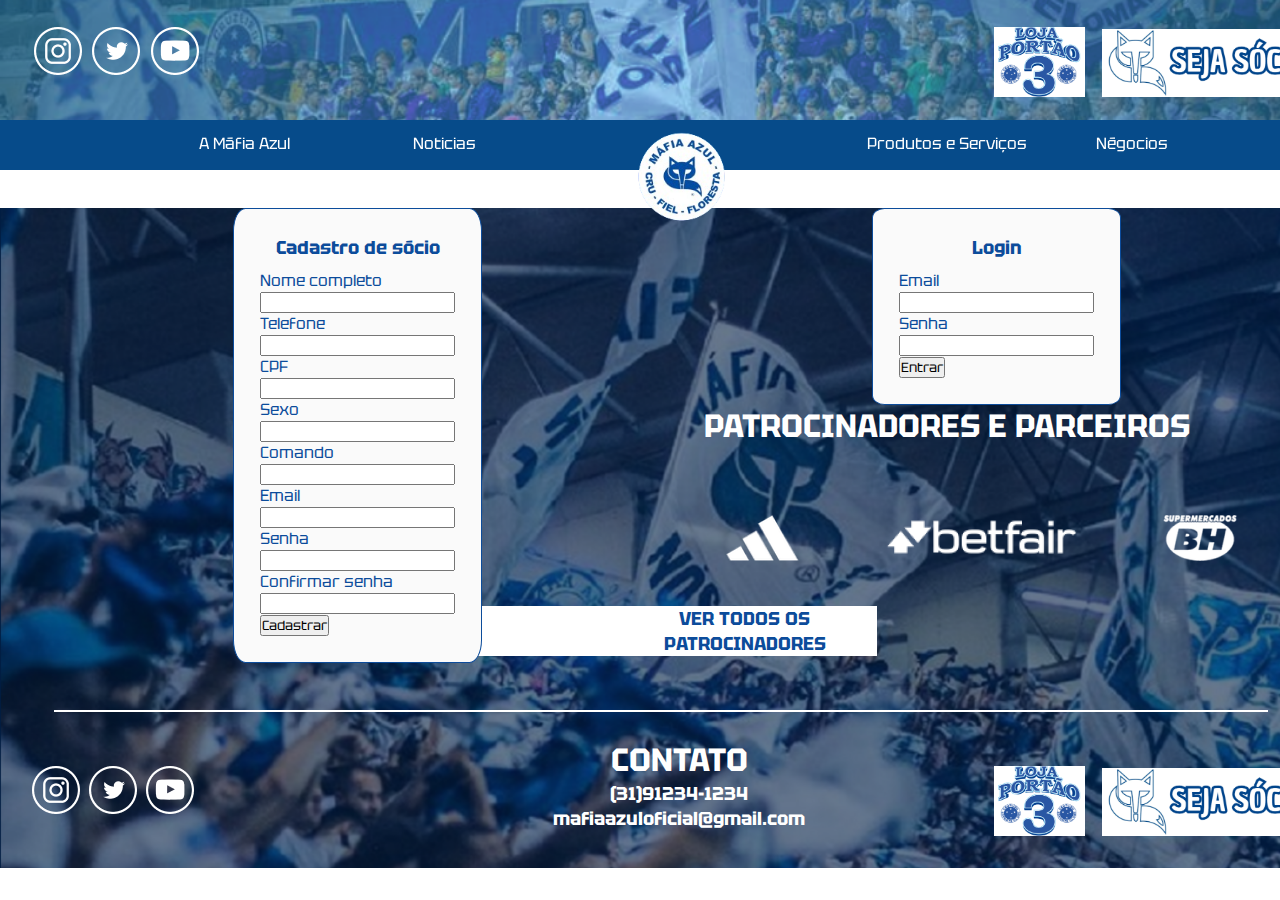
==== sign_socio.html @ d9d3e030 "pagina de login e cadastro do socio" ====
<!DOCTYPE html>
<html lang="en">
<head>
    <meta charset="UTF-8">
    <meta name="viewport" content="width=device-width, initial-scale=1.0">
    <title>Máfia Azul</title>
    <link rel="icon" href="img/logo.png" type="image/icon type">
    <link rel="stylesheet" href="estilo.css">
    <link rel="preconnect" href="https://fonts.googleapis.com">
    <link rel="preconnect" href="https://fonts.gstatic.com" crossorigin>
    <link href="https://fonts.googleapis.com/css2?family=Tektur:wght@400..900&display=swap" rel="stylesheet">
    <!-- In nomine patris -->
    <!-- et filli -->
    <!-- et spiritus sancti -->
    <!-- amem -->
</head>
<body>
    <header>
        <div class="redessociais">
            <a href="https://www.instagram.com/mafiaazuloficial/"><img class="" src="/img/instagram.png"></a>
            <a href="https://x.com/mafiaazulofc"><img class="" src="/img/twitter.png"></a>
            <a href="https://www.youtube.com/c/TVM%C3%81FIAAZULOFICIAL"><img class="" src="/img/youtube.png"></a>
        </div>
        <div class="lojas">
            <a href="https://www.instagram.com/lojaportao3/"><img class="hportao3" src="/img/portao3.png"></a>
            <a href=""><img class="hsocio" src="/img/socio.png"></a>
        </div>
    </header>
    <menu>
        <div class="menu-d">
            <div class="menuum">
                <span class="menu-opcao1">A Máfia Azul<i class=""></i></span>
                <div class="opcoes">
                <a href="">Marca</a>
                <a href="">Opção 2</a>
                <a href="">Opção 3</a>
                </div>
            </div>
            <div class="menudois">
                <span class="menu-opcao2">Noticias<i class=""></i></span>
                <div class="opcoes2">
                <a href="">Opção 1</a>
                <a href="">Opção 2</a>
                <a href="">Opção 3</a>
                </div>
            </div>
        </div>
        <img class="logo" src="/img/logo.png">
        <div class="menu-e">
            <div class="menutres">
                <span class="menu-opcao3">Produtos e Serviços<i class=""></i></span>
                <div class="opcoes3">
                <a href="">Opção 1</a>
                <a href="">Opção 2</a>
                <a href="">Opção 3</a>
                </div>
            </div>
            <div class="menuquatro">
                <span class="menu-opcao4">Négocios<i class=""></i></span>
                <div class="opcoes4">
                <a href="">Patrocinadores</a>
                <a href="">Opção 2</a>
                <a href="">Opção 3</a>
                </div>
            </div>
        </div>
    </menu>
    <main>
        <div class="card_cadastro">
            <form>
                <div class="titulo_card"><h3>Cadastro de sócio</h3></div>
                <label>Nome completo</label><br>
                <input><br>
                <label>Telefone</label><br>
                <input><br>
                <label>CPF</label><br>
                <input><br>
                <label>Sexo</label><br>
                <input><br>
                <label>Comando</label><br>
                <input><br>
                <label>Email</label><br>
                <input><br>
                <label>Senha</label><br>
                <input><br>
                <label>Confirmar senha</label><br>
                <input><br>
                <button>Cadastrar</button>
            </form>
        </div>
        <div class="card_login">
            <form>
                <div class="titulo_card"><h3>Login</h3></div>
                <label>Email</label><br>
                <input><br>
                <label>Senha</label><br>
                <input><br>
                <button>Entrar</button>
            </form>
        </div>
    </main>
    <footer>
        <div class="titulo_patrofooter">
            <h1> PATROCINADORES E PARCEIROS </h1>
        </div>
        <div class="patrofooter">
            <a href="https://www.adidas.com.br/"><img src="[data-uri]"></a>
            <a href="https://www.betfair.com/br"><img src="[data-uri]"></a>
            <a href="https://www.supermercadosbh.com.br/belo-horizonte/"><img src="[data-uri]"></a>
            <a><h3>VER TODOS OS PATROCINADORES</h3></a>
        </div>
        <div class="line">
        </div>
        <div class="final_footer">
            <div class="redessociais">
                <a href="https://www.instagram.com/mafiaazuloficial/"><img class="" src="/img/instagram.png"></a>
                <a href="https://x.com/mafiaazulofc"><img class="" src="/img/twitter.png"></a>
                <a href="https://www.youtube.com/c/TVM%C3%81FIAAZULOFICIAL"><img class="" src="/img/youtube.png"></a>
            </div>
            <div class="contato">
                <h1>CONTATO</h1>
                <h3>(31)91234-1234</h3>
                <h3>mafiaazuloficial@gmail.com</h3>
            </div>
            <div class="lojas">
                <a href="https://www.instagram.com/lojaportao3/"><img class="hportao3" src="/img/portao3.png" width="7%"></a>
                <a href=""><img class="hsocio" src="/img/socio.png" width="17%"></a>
            </div>
        </div>
    </footer>
</html>
---- estilo.css ----
*{
    margin: 0;
    padding: 0;
    font-family: "Tektur", sans-serif;
}
/* HEADER */

header {
    background-image: url("img/header.png");
    height: 120px;
    text-align: center;
    background-size: 100%;
    min-width: 1349px;
}

.redessociais{
    text-align: left;
    padding: 2%;
    width: 50%;
    float: left;
}

.redessociais img{
    margin-left: 1%;
}

.hportao3{
  width: 7%;
}

.hsocio{
  width: 17%;
}

.lojas{
    text-align: right;
    padding: 2%;
}

.lojas img{
    margin-left: 1%;
}

/* MENU */ 

menu{
    position: sticky;
    top: 0;
    z-index: 1000; /* Fica acima de outros elementos */
    background-color: #064B8A;
    height: 50px;
    text-align: center;
    color: white;
    min-width: 1349px;
}

.menu-d{
    position: relative;
    display: inline-block;
    cursor: pointer;
    position: relative;
    right: 35%;
    bottom: 150%;
  }
  
  .opcoes {
    display: none;
    position: absolute;
    background-color: #064B8A;
    min-width: 160px;
    box-shadow: 0px 8px 16px 0px rgba(0,0,0,0.2);
    z-index: 1;
    left: 50px;
  }
  
  .opcoes a {
    color: white;
    padding: 8px 12px;
    text-decoration: none;
    display: block;
    text-align: left;
  }
  
  .opcoes a:hover {
    background-color: #1663aa;
  }




  .opcoes2 {
    display: none;
    position: absolute;
    background-color: #064B8A;
    min-width: 160px;
    box-shadow: 0px 8px 16px 0px rgba(0,0,0,0.2);
    z-index: 1;
    left: 270px;
  }
  
  .opcoes2 a {
    color: white;
    padding: 8px 12px;
    text-decoration: none;
    display: block;
    text-align: left;
  }
  
  .opcoes2 a:hover {
    background-color: #1663aa;
  }

  .opcoes3 {
    display: none;
    position: absolute;
    background-color: #064B8A;
    min-width: 160px;
    box-shadow: 0px 8px 16px 0px rgba(0,0,0,0.2);
    z-index: 1;
    right: 180px;
  }
  
  .opcoes3 a {
    color: white;
    padding: 8px 12px;
    text-decoration: none;
    display: block;
    text-align: left;
  }
  
  .opcoes3 a:hover {
    background-color: #1663aa;
  }

  .opcoes4 {
    display: none;
    position: absolute;
    background-color: #064B8A;
    min-width: 160px;
    box-shadow: 0px 8px 16px 0px rgba(0,0,0,0.2);
    z-index: 1;
    right: -30px;
  }
  
  .opcoes4 a {
    color: white;
    padding: 8px 12px;
    text-decoration: none;
    display: block;
    text-align: left;
  }
  
  .opcoes4 a:hover {
    background-color: #1663aa;
  }
  
  .menuum:hover .opcoes {
    display: block;
  }

  .menudois:hover .opcoes2 {
    display: block;
  }

  .menutres:hover .opcoes3 {
    display: block;
  }

  .menuquatro:hover .opcoes4 {
    display: block;
  }

  .menu-opcao1{
    position: absolute;
    left: 50px;
    top: -15px;
    width: 100px;
  }

  .menu-opcao2{
    position: absolute;
    left: 250px;
    top: -15px;
    width: 100px;
  }

  .menu-opcao3{
    position: absolute;
    right: 200px;
    top: -15px;
    width: 170px;
  }

  .menu-opcao4{
    position: absolute;
    right: 50px;
    top: -15px;
    width: 100px;
  }

  .menu-e{
    position: relative;
    display: inline-block;
    cursor: pointer;
    position: relative;
    left: 37%;
    bottom: 150%;
  }

  .menu-e:hover .opcoes {
    display: block;
  }

  .logo {
    width: 8%;
  }

  /* SECTION */

  section{
    background-image: url("img/fundosection.png");
    background-size: 72%;
    min-width: 1349px;
  }

  .index-noticia1{
    width: 43%;
    float: left;
    text-align: center;
    padding: 5%;
  }

  .index-noticia1 iframe {
    width: 400px; 
    height: 500px;
  }

  .index-noticia2{
    padding: 5%;
    text-align: left;
    height: 465px;
  }

  .index-noticia2 iframe{
    margin-right: 2%;
  }

  /* Main */

  main{
    margin: 3%;
    color: #0C4C9B;
    min-width: 1300px;
  }

  .main_esquerda{
    width: 50%;
    text-align: center;
    float: left;
  }

  main img{
    margin-top: 4%;
    width: 60%;
  }

  .main_direita{
    text-align: center;
  }

  .main_direita img{
    margin-top: 2%;
    width: 25%;
  }

  .card_cadastro{
    float: left;
    background-color: rgb(250, 250, 250);
    padding: 2%;
    border: solid;
    border-width: 1px;
    border-radius: 5%;
    margin: 0% 10% 0% 15%;
  }

  .card_login{
    float: left;
    background-color: rgb(250, 250, 250);
    padding: 2%;
    border: solid;
    border-width: 1px;
    border-radius: 5%;
    margin: 0% 10% 0% 20%;
  }

  .titulo_card{
    text-align: center;
    margin-bottom: 5%;
  }

  /* NAV */

  nav{
    background-image: url("img/fundocontent.png");
    min-width: 1349px;
  }

  .portao3{
    text-align: center;
    padding: 1%;
  }

  .portao3 img{
    width: 15%;
  }

  nav iframe{
    margin: 0% 1%;
  }

  .carousel-container {
    width: 100%;
    overflow: hidden;
    margin: 0 auto;
}

  .carousel-slide {
      display: flex;
      transition: transform 0.5s ease;
      text-align: center;
  }

.carousel-prev, .carousel-next {
    padding: 10px;
    background-color: #0C4C9B;
    color: white;
    text-decoration: none;
    font-size: larger;
    margin-bottom: 2%;
}

.carousel-prev:hover{
  background-color: #072d5c;
}

.carousel-prev{
  margin-right: 78%;
  margin-left: 2%;
}

.carousel-next:hover{
  background-color: #072d5c;
}

.botoes_carrosel{
  margin-top: 3%;
}

/* Article */

article {
  text-align: center;
  color: #0C4C9B;
  min-width: 1349px;
}

article h1{
  margin-top: 3%;
}

.videos iframe{
  margin-top: 1%;
}

/* FOOTER */

footer {
  background-image: url("img/footer.png");
  background-size: 100%;
  text-align: center;
  color: white;
  margin-top: 2%;
  min-width: 1349px;
}

.titulo_patrofooter {
  padding: 5%;
}

.patrofooter{
  color:#0C4C9B;
}

.patrofooter h3 {
  background-color: white;
  width: 30%;
  margin: 3% 0% 4% 35%;
}

.patrofooter img{
  margin: 0% 3%;
}

.line{
  background-color: white;
  width: 90%;
  height: 2px;
  margin: 0% 0% 2% 4%;
}

.final_footer .redessociais{
  width: 37%;
}

.contato {
  float: left;
}

@media screen and (max-width: 500px) {

  header {
    background-image: url("img/header.png");
    height: 60px;
    text-align: center;
    background-size: 100%;
    min-width: 350px;
  }

  .redessociais{
      text-align: left;
      padding: 3%;
      width: 50%;
      float: left;
  }

  .redessociais img{
      margin-left: 0.5%;
      width: 20%;
  }

  .hportao3{
    width: 12%;
  }

  .hsocio{
    width: 28%;
  }

  .lojas{
      text-align: right;
      padding: 3.5%;
  }

  .lojas img{
      margin-left: 0.5%;
  }

  /* MENU */ 

  menu{
    position: sticky;
    top: 0;
    z-index: 1000; 
    background-color: #064B8A;
    height: 50px;
    text-align: center;
    color: white;
    min-width: 350px;
    font-size: 13px;
  }

  .menu-d{
    position: relative;
    display: inline-block;
    cursor: pointer;
    position: relative;
    right: 72%;
    bottom: 100%;
  }

  .opcoes {
    display: none;
    position: absolute;
    background-color: #064B8A;
    min-width: 160px;
    box-shadow: 0px 8px 16px 0px rgba(0,0,0,0.2);
    z-index: 1;
    left: 40px;
    top: 3px;
  }

  .opcoes a {
    color: white;
    padding: 8px 12px;
    text-decoration: none;
    display: block;
    text-align: left;
  }

  .opcoes a:hover {
    background-color: #1663aa;
  }
  
  .opcoes2 {
    display: none;
    position: absolute;
    background-color: #064B8A;
    min-width: 160px;
    box-shadow: 0px 8px 16px 0px rgba(0,0,0,0.2);
    z-index: 1;
    left: 130px;
    top: 5px;
  }

  .opcoes2 a {
    color: white;
    padding: 8px 12px;
    text-decoration: none;
    display: block;
    text-align: left;
  }

  .opcoes2 a:hover {
    background-color: #1663aa;
  }

  .opcoes3 {
    display: none;
    position: absolute;
    background-color: #064B8A;
    min-width: 160px;
    box-shadow: 0px 8px 16px 0px rgba(0,0,0,0.2);
    z-index: 1;
    right: -40px;
    top: 5px;
  }

  .opcoes3 a {
    color: white;
    padding: 8px 12px;
    text-decoration: none;
    display: block;
    text-align: left;
  }

  .opcoes3 a:hover {
    background-color: #1663aa;
  }

  .opcoes4 {
    display: none;
    position: absolute;
    background-color: #064B8A;
    min-width: 160px;
    box-shadow: 0px 8px 16px 0px rgba(0,0,0,0.2);
    z-index: 1;
    right: -44px;
    top: 5px;
  }

  .opcoes4 a {
    color: white;
    padding: 8px 12px;
    text-decoration: none;
    display: block;
    text-align: left;
  }

  .opcoes4 a:hover {
    background-color: #1663aa;
  }

  .menuum:hover .opcoes {
    display: block;
  }

  .menudois:hover .opcoes2 {
    display: block;
  }

  .menutres:hover .opcoes3 {
    display: block;
  }

  .menuquatro:hover .opcoes4 {
    display: block;
  }

  .menu-opcao1{
    position: absolute;
    left: 40px;
    top: -10px;
    width: 80px;
  }

  .menu-opcao2{
    position: absolute;
    left: 105px;
    top: -10px;
    width: 100px;
  }

  .menu-opcao3{
    position: absolute;
    right: 20px;
    top: -15px;
    width: 120px;
  }

  .menu-opcao4{
    position: absolute;
    right: -44px;
    top: -10px;
    width: 100px;
  }

  .menu-e{
    position: relative;
    display: inline-block;
    cursor: pointer;
    position: relative;
    left: 0%;
    bottom: 100%;
  }

  .menu-e:hover .opcoes {
    display: block;
  }

  .logo{
    width: 20%;
    position: relative;
    right: 29%;
  }

  /* SECTION */

  section{
    background-image: url("img/fundosection.png");
    background-size: 72%;
    min-width: 350px;
    height: 675px;
  }

  .index-noticia1{
    width: 100%;
    text-align: center;
    padding: 10% 0% 3% 0%;

  }

  .index-noticia1 iframe {
    width: 300px; 
    height: 350px;
  }

  .index-noticia2{
    text-align: center;
    height: 465px;
    width: 100%;
    padding: 0%;
  }

  .index-noticia2 iframe{
    margin: 0% 2% 0% 2%;
    width: 175px; 
    height: 225px;
  }

  /* Main */

  main{
    margin: 3%;
    color: #0C4C9B;
    min-width: 350px;
  }

  .main_esquerda{
    width: 100%;
    text-align: center;
  }

  main img{
    margin-top: 4%;
    width: 80%;
  }

  .main_direita{
    text-align: center;
  }

  .main_direita img{
    margin-top: 2%;
  }

  /* NAV */

    nav{
      background-image: url("img/fundocontent.png");
      min-width: 300px;
      background-size: 125%;
    }

    .portao3{
      text-align: center;
      padding: 0%;
    }

    .portao3 img{
      width: 40%;
    }

    nav iframe{
      margin: 0% 1%;
    }

    .carousel-container {
      width: 100%;
      overflow: hidden;
      margin: 0 auto;
  }

    .carousel-slide {
        display: flex;
        transition: transform 0.5s ease;
        text-align: center;
    }

  .carousel-prev, .carousel-next {
      padding: 10px;
      background-color: #0C4C9B;
      color: white;
      text-decoration: none;
      font-size: larger;
      margin-bottom: 2%;
  }

  .carousel-prev:hover{
    background-color: #072d5c;
  }

  .carousel-prev{
    margin-right: 34%;
    margin-left: 2%;
  }

  .carousel-next:hover{
    background-color: #072d5c;
  }

  .botoes_carrosel{
    margin-top: 3%;
  }

    /* Article */

  article {
    text-align: center;
    color: #0C4C9B;
    min-width: 300px;
  }

  article h1{
    margin-top: 3%;
  }

  .videos iframe{
    margin-top: 1%;
  }

      /* FOOTER */

  footer {
    background-image: url("img/footer.png");
    background-size: 200%;
    text-align: center;
    color: white;
    margin-top: 2%;
    min-width: 300px;
    height: 500px;
  }

  .titulo_patrofooter {
    padding: 5%;
  }

  .patrofooter{
    color:#0C4C9B;
  }

  .patrofooter h3 {
    background-color: white;
    width: 80%;
    margin: 10% 0% 5% 10%;
  }

  .patrofooter img{
    margin: 0% 3%;
    width: 25%;
  }

  .line{
    background-color: white;
    width: 90%;
    height: 5px;
    margin: 0% 0% 2% 4%;
  }

  .final_footer .redessociais{
    width: 40%;
  }

  .final_footer .redessociais img {
    width: 25%;
    margin-right: 2%;
  }

  .contato {
    float: left;
    margin-left: 17%;
  }

  .final_footer .lojas{
    width: 90%;
  }

}
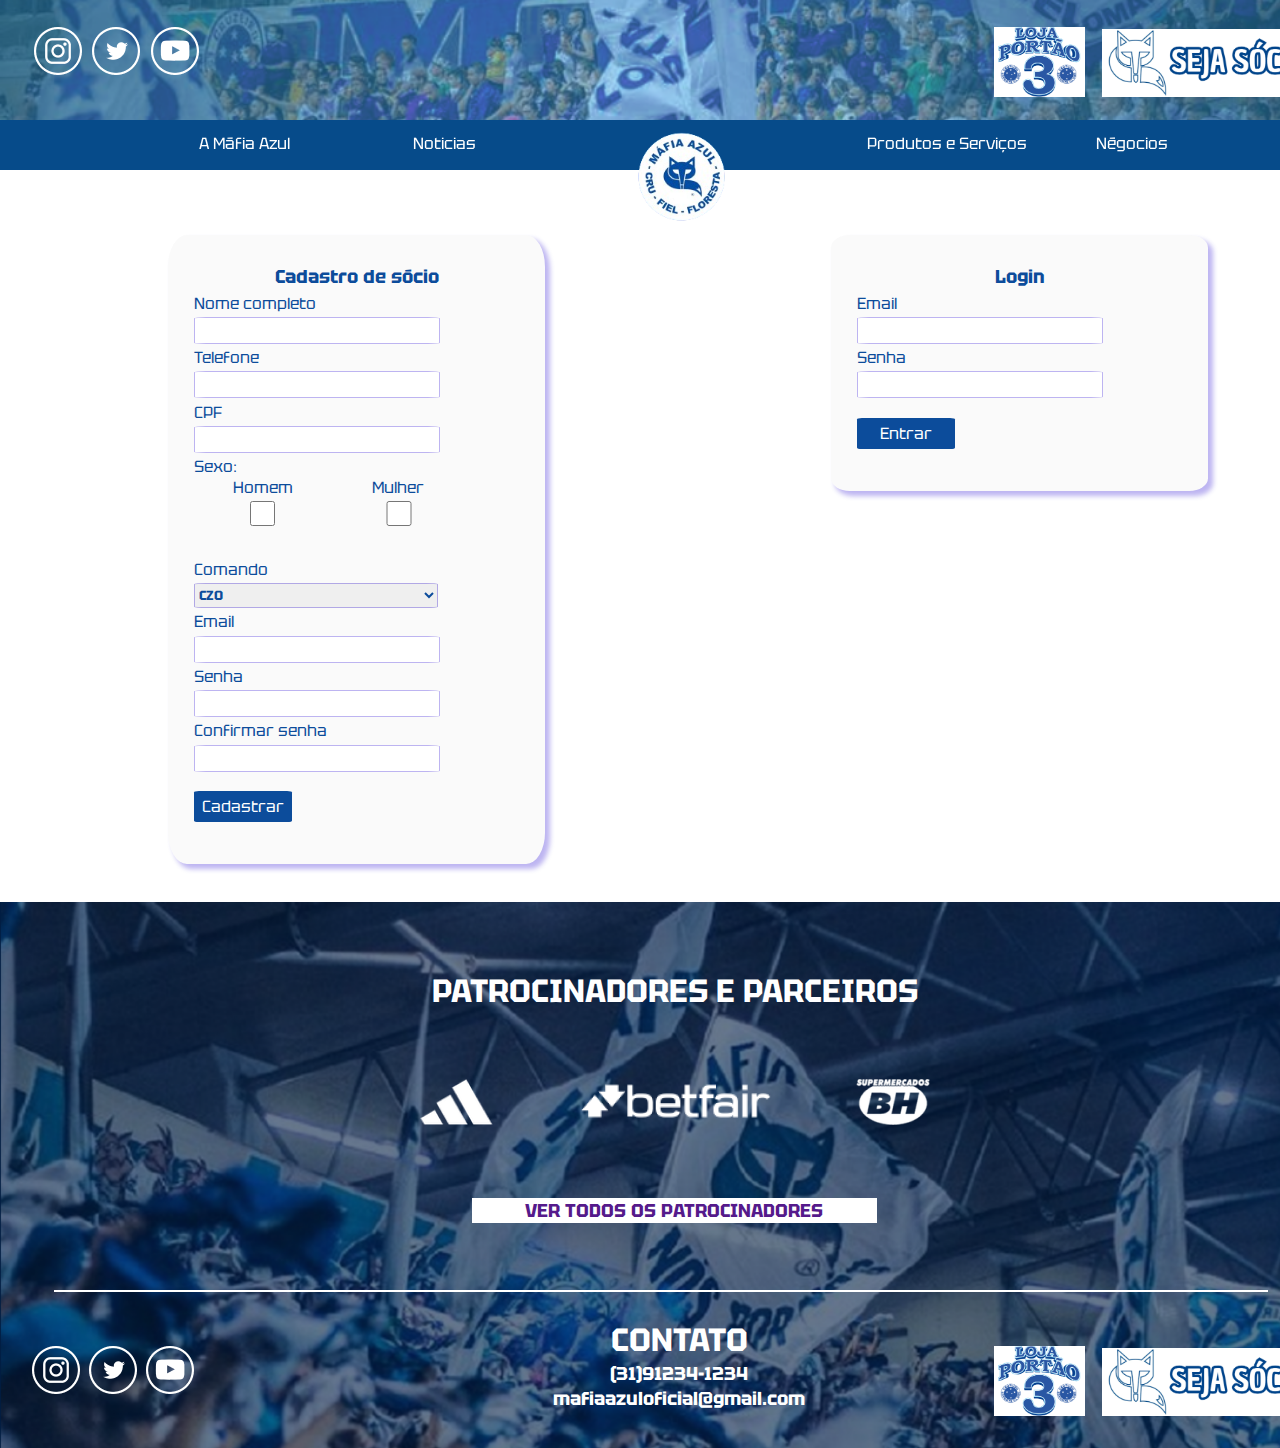
==== commit d1369127: "Cadastro socio" ====
--- a/sign_socio.html
+++ b/sign_socio.html
@@ -9,6 +9,7 @@
     <link rel="preconnect" href="https://fonts.googleapis.com">
     <link rel="preconnect" href="https://fonts.gstatic.com" crossorigin>
     <link href="https://fonts.googleapis.com/css2?family=Tektur:wght@400..900&display=swap" rel="stylesheet">
+    <script src="script.js"></script>
     <!-- In nomine patris -->
     <!-- et filli -->
     <!-- et spiritus sancti -->
@@ -66,28 +67,6 @@
         </div>
     </menu>
     <main>
-        <div class="card_cadastro">
-            <form>
-                <div class="titulo_card"><h3>Cadastro de sócio</h3></div>
-                <label>Nome completo</label><br>
-                <input><br>
-                <label>Telefone</label><br>
-                <input><br>
-                <label>CPF</label><br>
-                <input><br>
-                <label>Sexo</label><br>
-                <input><br>
-                <label>Comando</label><br>
-                <input><br>
-                <label>Email</label><br>
-                <input><br>
-                <label>Senha</label><br>
-                <input><br>
-                <label>Confirmar senha</label><br>
-                <input><br>
-                <button>Cadastrar</button>
-            </form>
-        </div>
         <div class="card_login">
             <form>
                 <div class="titulo_card"><h3>Login</h3></div>
@@ -96,6 +75,39 @@
                 <label>Senha</label><br>
                 <input><br>
                 <button>Entrar</button>
+            </form>
+        </div>
+        <div class="card_cadastro">
+            <form id="Cadastrar">
+                <div class="titulo_card"><h3>Cadastro de sócio</h3></div>
+                <label>Nome completo</label><br>
+                <input id="txt_nome" maxlength="40" required><br>
+                <label>Telefone</label><br>
+                <input id="txt_telefone" maxlength="14" oninput="formataTelefone(this)" required><br>
+                <div id="msgErrorTelefone"></div>
+                <label>CPF</label><br>
+                <input id="txt_cpf" maxlength="14" oninput="formataCPF(this)" required><br>
+                <div id="msgErrorCPF"></div>
+                <label>Sexo:</label><br>
+                <label style="margin-left: 12%;"> Homem </label> <label> Mulher </label><br>
+                <input id='sexo' name="txt_sexo" type="checkbox" class="inputsexo" oninput="marcaDesmarca(this)"><input id='sexo' name="txt_sexo" type="checkbox" class="inputsexo" oninput="marcaDesmarca(this)"><br>
+                <div id="msgErrorSexo"></div>
+                <label>Comando</label><br>
+                <select id="txt_comando" required>
+                    <option>CZO</option>
+                    <option>CZL</option>
+                    <option>CZN</option>
+                    <option>CNO</option>
+                    <option>BARREIRO</option>
+                </select><br>
+                <label>Email</label><br>
+                <input id="txt_email" type="email" required><br>
+                <label>Senha</label><br>
+                <input id="txt_senha" type="password" required><br>
+                <label>Confirmar senha</label><br>
+                <input id="txt_confirmarSenha" type="password" required><br>
+                <div id="msgErrorSenha"></div>
+                <button>Cadastrar</button>
             </form>
         </div>
     </main>
@@ -107,9 +119,10 @@
             <a href="https://www.adidas.com.br/"><img src="[data-uri]"></a>
             <a href="https://www.betfair.com/br"><img src="[data-uri]"></a>
             <a href="https://www.supermercadosbh.com.br/belo-horizonte/"><img src="[data-uri]"></a>
-            <a><h3>VER TODOS OS PATROCINADORES</h3></a>
+            <div><a href=""><h3>VER TODOS OS PATROCINADORES</h3></a></div>
         </div>
         <div class="line">
+
         </div>
         <div class="final_footer">
             <div class="redessociais">
@@ -124,8 +137,33 @@
             </div>
             <div class="lojas">
                 <a href="https://www.instagram.com/lojaportao3/"><img class="hportao3" src="/img/portao3.png" width="7%"></a>
-                <a href=""><img class="hsocio" src="/img/socio.png" width="17%"></a>
+                <a href="sign_socio.html"><img class="hsocio" src="/img/socio.png" width="17%"></a>
             </div>
         </div>
     </footer>
+</body>
+<script>
+    function marcaDesmarca(clickedCheckbox) {
+    const checkboxes = document.querySelectorAll('input[type="checkbox"]');
+    checkboxes.forEach(checkbox => {
+        if (checkbox !== clickedCheckbox) {
+            checkbox.checked = false;
+        }
+    });
+}
+
+        document.getElementById("Cadastrar").addEventListener("submit", function(event) {
+        event.preventDefault(); 
+        var sexo = document.getElementById('sexo');
+        if (!sexo.checked){
+
+            let msgError = document.querySelector('#msgErrorSexo');
+            msgError.setAttribute('style', 'color: red')
+            msgError.innerHTML = '<p>Não selecionado</p>'
+        } else{ 
+            cadastrarSocio();
+        }
+    });
+    
+</script>
 </html>--- a/estilo.css
+++ b/estilo.css
@@ -117,7 +117,7 @@
     min-width: 160px;
     box-shadow: 0px 8px 16px 0px rgba(0,0,0,0.2);
     z-index: 1;
-    right: 180px;
+    right: 200px;
   }
   
   .opcoes3 a {
@@ -274,28 +274,71 @@
   }
 
   .card_cadastro{
-    float: left;
     background-color: rgb(250, 250, 250);
     padding: 2%;
-    border: solid;
     border-width: 1px;
     border-radius: 5%;
-    margin: 0% 10% 0% 15%;
+    margin: 5% 10% 0% 10%;
+    width: 25%;
+    box-shadow: 0.3rem 0.3rem 0.3rem rgba(31, 0, 209, 0.295);
   }
 
   .card_login{
-    float: left;
+    float: right;
     background-color: rgb(250, 250, 250);
     padding: 2%;
-    border: solid;
     border-width: 1px;
     border-radius: 5%;
-    margin: 0% 10% 0% 20%;
+    margin: 0% 10% 0% 10%;
+    width: 25%;
+    box-shadow: 0.3rem 0.3rem 0.3rem rgba(31, 0, 209, 0.295);
+  }
+
+  input {
+    margin: 1% 0%;
+    border: solid 1px rgba(31, 0, 209, 0.295);
+    border-radius: 5%;
+    height: 25px;
+    width: 75%;
+    font-weight: bold;
+    color: #0C4C9B;;
+  }
+
+  select {
+    margin: 1% 0%;
+    border: solid 1px rgba(31, 0, 209, 0.295);
+    border-radius: 5%;
+    height: 25px;
+    width: 75%;
+    font-weight: bold;
+    color: #0C4C9B;;
   }
 
   .titulo_card{
     text-align: center;
     margin-bottom: 5%;
+    margin: 1% 0%;
+  }
+
+  form button{
+    margin: 5% 0%;
+    background-color:#0C4C9B;
+    color: white;
+    border: none;
+    cursor: pointer;
+    padding: 1.5%;
+    border-radius: 5%;
+    width: 30%;
+    font-size:medium;
+  }
+
+  .inputsexo{
+    margin-bottom: 10%;
+    width: 42%;
+  }
+
+  label{
+    margin-right: 23%;
   }
 
   /* NAV */
@@ -391,10 +434,18 @@
   color:#0C4C9B;
 }
 
+footer a {
+   text-decoration: none;
+}
+
+.patrofooter div {
+  text-align: center;
+  width: 30%;
+  margin: 5% 0% 5% 35%;
+}
 .patrofooter h3 {
   background-color: white;
-  width: 30%;
-  margin: 3% 0% 4% 35%;
+  width: 100%;
 }
 
 .patrofooter img{
@@ -691,6 +742,7 @@
 
   .main_direita img{
     margin-top: 2%;
+    width: 80%;
   }
 
   /* NAV */
@@ -740,7 +792,7 @@
   }
 
   .carousel-prev{
-    margin-right: 34%;
+    margin-right: 39%;
     margin-left: 2%;
   }
 
@@ -788,10 +840,20 @@
     color:#0C4C9B;
   }
 
+  .patrofooter a{
+    text-decoration: none;
+  }
+  
+  .patrofooter div {
+    text-align: center;
+    width: 80%;
+    margin: 10% 0% 10% 9%;
+  }
+  
   .patrofooter h3 {
     background-color: white;
-    width: 80%;
-    margin: 10% 0% 5% 10%;
+    width: 100%;
+    margin: 0%;
   }
 
   .patrofooter img{
@@ -817,7 +879,7 @@
 
   .contato {
     float: left;
-    margin-left: 17%;
+    margin-left: 20%;
   }
 
   .final_footer .lojas{
@@ -825,3 +887,367 @@
   }
 
 }
+
+@media screen and (min-width: 1500px) {
+
+  header {
+    background-image: url("img/header.png");
+    height: 160px;
+    text-align: center;
+    background-size: 100%;
+    min-width: 1349px;
+}
+
+.redessociais{
+    text-align: left;
+    padding: 2%;
+    width: 50%;
+    float: left;
+    margin-top: 1%;
+}
+
+.redessociais img{
+    margin-left: 1%;
+    width: 6%;
+}
+
+.hportao3{
+  width: 7%;
+}
+
+.hsocio{
+  width: 17%;
+}
+
+.lojas{
+    text-align: right;
+    padding: 2%;
+}
+
+.lojas img{
+    margin-left: 1%;
+}
+
+/* MENU */ 
+
+menu{
+  position: sticky;
+  top: 0;
+  z-index: 1000; 
+  background-color: #064B8A;
+  height: 50px;
+  text-align: center;
+  color: white;
+  min-width: 350px;
+  font-size: 23px;
+}
+
+.menu-d{
+  position: relative;
+  display: inline-block;
+  cursor: pointer;
+  position: relative;
+  right: 33%;
+  bottom: 240%;
+}
+
+.opcoes {
+  display: none;
+  position: absolute;
+  background-color: #064B8A;
+  min-width: 160px;
+  box-shadow: 0px 8px 16px 0px rgba(0,0,0,0.2);
+  z-index: 1;
+  left: 40px;
+  top: 10px;
+}
+
+.opcoes a {
+  color: white;
+  padding: 8px 12px;
+  text-decoration: none;
+  display: block;
+  text-align: left;
+}
+
+.opcoes a:hover {
+  background-color: #1663aa;
+}
+
+.opcoes2 {
+  display: none;
+  position: absolute;
+  background-color: #064B8A;
+  min-width: 160px;
+  box-shadow: 0px 8px 16px 0px rgba(0,0,0,0.2);
+  z-index: 1;
+  left: 340px;
+  top: 10px;
+}
+
+.opcoes2 a {
+  color: white;
+  padding: 8px 12px;
+  text-decoration: none;
+  display: block;
+  text-align: left;
+}
+
+.opcoes2 a:hover {
+  background-color: #1663aa;
+}
+
+.opcoes3 {
+  display: none;
+  position: absolute;
+  background-color: #064B8A;
+  min-width: 160px;
+  box-shadow: 0px 8px 16px 0px rgba(0,0,0,0.2);
+  z-index: 1;
+  right: 280px;
+  top: 10px;
+}
+
+.opcoes3 a {
+  color: white;
+  padding: 8px 12px;
+  text-decoration: none;
+  display: block;
+  text-align: left;
+}
+
+.opcoes3 a:hover {
+  background-color: #1663aa;
+}
+
+.opcoes4 {
+  display: none;
+  position: absolute;
+  background-color: #064B8A;
+  min-width: 160px;
+  box-shadow: 0px 8px 16px 0px rgba(0,0,0,0.2);
+  z-index: 1;
+  right: -95px;
+  top: 10px;
+}
+
+.opcoes4 a {
+  color: white;
+  padding: 8px 12px;
+  text-decoration: none;
+  display: block;
+  text-align: left;
+}
+
+.opcoes4 a:hover {
+  background-color: #1663aa;
+}
+
+.menuum:hover .opcoes {
+  display: block;
+}
+
+.menudois:hover .opcoes2 {
+  display: block;
+}
+
+.menutres:hover .opcoes3 {
+  display: block;
+}
+
+.menuquatro:hover .opcoes4 {
+  display: block;
+}
+
+.menu-opcao1{
+  position: absolute;
+  left: 30px;
+  top: -15px;
+  width: 160px;
+}
+
+.menu-opcao2{
+  position: absolute;
+  left: 335px;
+  top: -15px;
+  width: 100px;
+}
+
+.menu-opcao3{
+  position: absolute;
+  right: 200px;
+  top: -15px;
+  width: 250px;
+}
+
+.menu-opcao4{
+  position: absolute;
+  right: 0px;
+  top: -15px;
+  width: 100px;
+}
+
+.menu-e{
+  position: relative;
+  display: inline-block;
+  cursor: pointer;
+  position: relative;
+  left: 33%;
+  bottom: 240%;
+}
+
+.menu-e:hover .opcoes {
+  display: block;
+}
+
+.logo {
+  width: 8%;
+}
+
+/* SECTION */
+
+  section{
+    background-image: url("img/fundosection.png");
+    background-size: 72%;
+    min-width: 1349px;
+  }
+
+  .index-noticia1{
+    width: 43%;
+    float: left;
+    text-align: center;
+    padding: 5% 18% 0% 0%;
+  }
+
+  .index-noticia1 iframe {
+    width: 650px; 
+    height: 700px;
+  }
+
+  .index-noticia2{
+    padding: 5%;
+    padding-right: 0%;
+    text-align: left;
+    height: 650px;
+  }
+
+  .index-noticia2 iframe{
+    margin-right: 2%;
+    width: 300px;
+  }
+
+  /* NAV */
+
+  nav{
+    background-image: url("img/fundocontent.png");
+    min-width: 1349px;
+  }
+
+  .portao3{
+    text-align: center;
+    padding: 1%;
+  }
+
+  .portao3 img{
+    width: 15%;
+  }
+
+  nav iframe{
+    margin: 0% 1%;
+    width: 7000px;
+    height: 630px;
+  }
+
+  .carousel-container {
+    width: 100%;
+    overflow: hidden;
+    margin: 0 auto;
+}
+
+  .carousel-slide {
+      display: flex;
+      transition: transform 0.5s ease;
+      text-align: center;
+  }
+
+.carousel-prev, .carousel-next {
+    padding: 10px;
+    background-color: #0C4C9B;
+    color: white;
+    text-decoration: none;
+    font-size: larger;
+    margin-bottom: 2%;
+}
+
+.carousel-prev:hover{
+  background-color: #072d5c;
+}
+
+.carousel-prev{
+  margin-right: 83%;
+  margin-left: 2%;
+}
+
+.carousel-next:hover{
+  background-color: #072d5c;
+}
+
+.botoes_carrosel{
+  margin-top: 3%;
+}
+
+/* FOOTER */
+
+footer {
+  background-image: url("img/footer.png");
+  background-size: 100%;
+  text-align: center;
+  color: white;
+  margin-top: 2%;
+  min-width: 1349px;
+}
+
+.titulo_patrofooter {
+  padding: 5%;
+}
+
+.patrofooter{
+  color:#0C4C9B;
+}
+
+.patrofooter a{
+  text-decoration: none;
+}
+
+.patrofooter div {
+  text-align: center;
+  width: 30%;
+  margin: 5% 0% 5% 24.5%;
+}
+
+.patrofooter h3 {
+  background-color: white;
+  width: 100%;
+}
+
+.patrofooter img{
+  margin: 0% 3%;
+}
+
+.line{
+  background-color: white;
+  width: 90%;
+  height: 2px;
+  margin: 0% 0% 2% 4%;
+}
+
+.final_footer .redessociais{
+  width: 50%;
+}
+
+.contato {
+  float: left;
+  position: relative;
+  right: 11%;
+}
+}
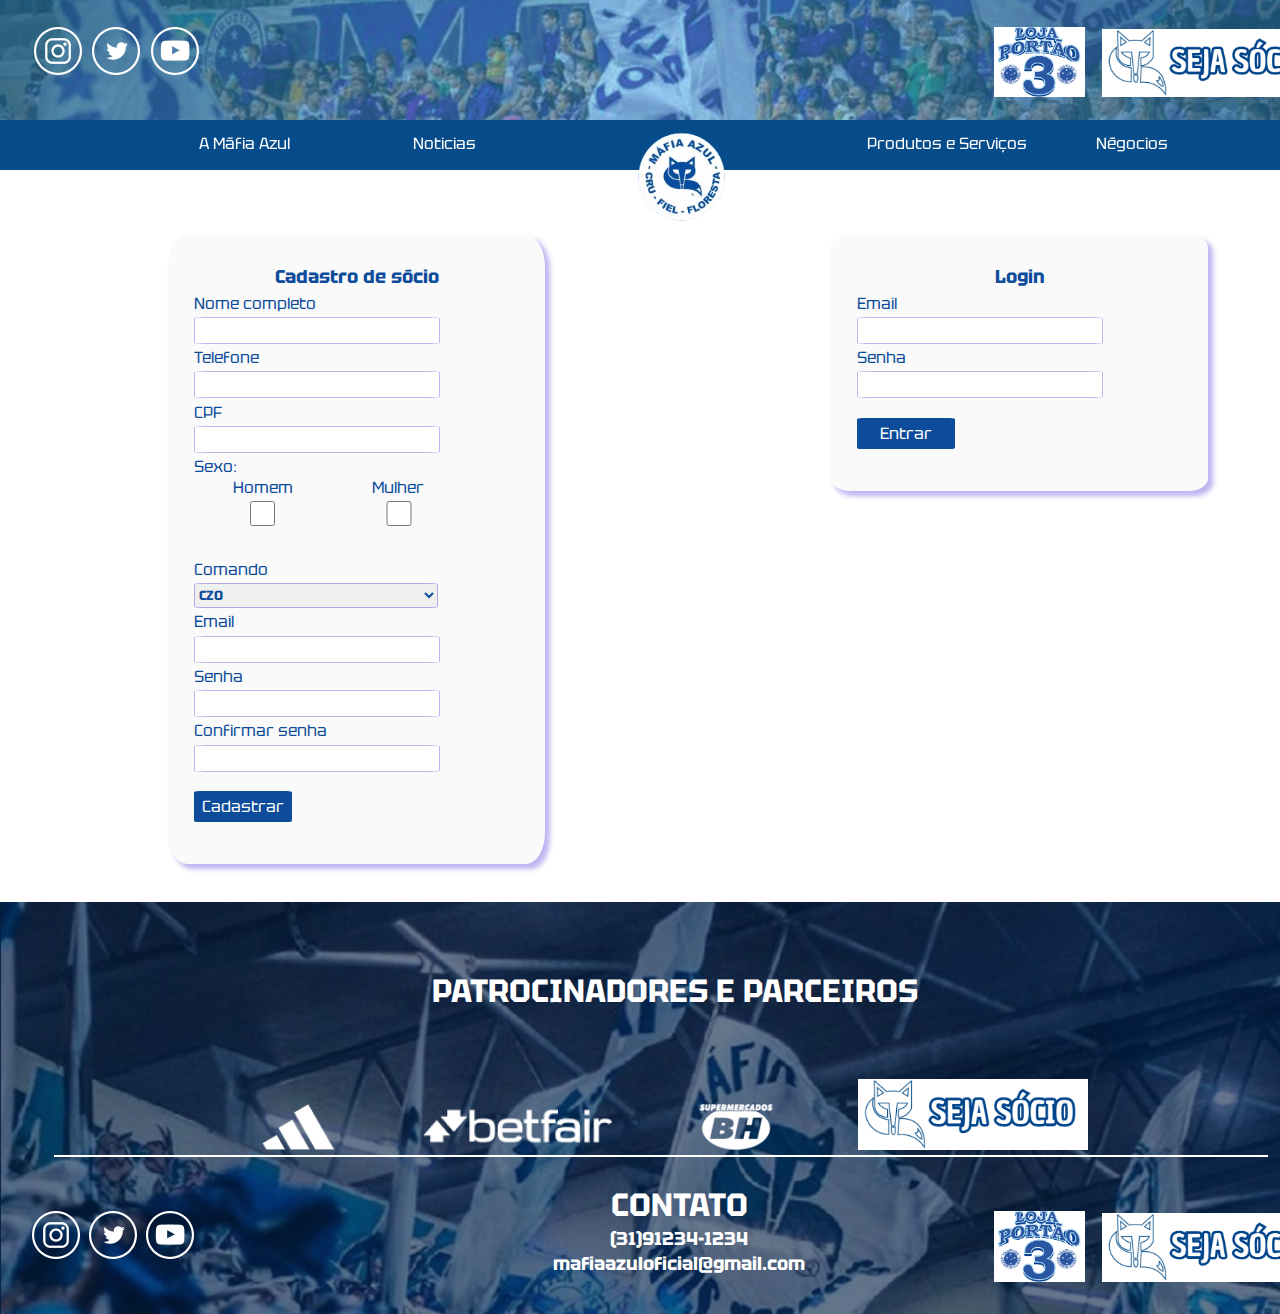
==== commit 284aaad0: "sessao" ====
--- a/sign_socio.html
+++ b/sign_socio.html
@@ -68,12 +68,14 @@
     </menu>
     <main>
         <div class="card_login">
-            <form>
+            <form id="Logar">
                 <div class="titulo_card"><h3>Login</h3></div>
                 <label>Email</label><br>
-                <input><br>
+                <input type="email" id="txt_emailLogin" required><br>
+                <div id="msgErrorEmailLogin"></div>
                 <label>Senha</label><br>
-                <input><br>
+                <input type="password" id="txt_senhaLogin" required><br>
+                <div id="msgErrorSenhaLogin"></div>
                 <button>Entrar</button>
             </form>
         </div>
@@ -90,7 +92,7 @@
                 <div id="msgErrorCPF"></div>
                 <label>Sexo:</label><br>
                 <label style="margin-left: 12%;"> Homem </label> <label> Mulher </label><br>
-                <input id='sexo' name="txt_sexo" type="checkbox" class="inputsexo" oninput="marcaDesmarca(this)"><input id='sexo' name="txt_sexo" type="checkbox" class="inputsexo" oninput="marcaDesmarca(this)"><br>
+                <input id='sexo' name="txt_sexo" type="checkbox" class="inputsexo" oninput="marcaDesmarca(this)"><input id='transar' name="txt_sexo" type="checkbox" class="inputsexo" oninput="marcaDesmarca(this)"><br>
                 <div id="msgErrorSexo"></div>
                 <label>Comando</label><br>
                 <select id="txt_comando" required>
@@ -102,6 +104,7 @@
                 </select><br>
                 <label>Email</label><br>
                 <input id="txt_email" type="email" required><br>
+                <div id="msgErrorEmail"></div>
                 <label>Senha</label><br>
                 <input id="txt_senha" type="password" required><br>
                 <label>Confirmar senha</label><br>
@@ -119,7 +122,7 @@
             <a href="https://www.adidas.com.br/"><img src="[data-uri]"></a>
             <a href="https://www.betfair.com/br"><img src="[data-uri]"></a>
             <a href="https://www.supermercadosbh.com.br/belo-horizonte/"><img src="[data-uri]"></a>
-            <div><a href=""><h3>VER TODOS OS PATROCINADORES</h3></a></div>
+            <a href="sign_socio.html"><img class="hsocio" src="/img/socio.png"></a>
         </div>
         <div class="line">
 
@@ -143,6 +146,15 @@
     </footer>
 </body>
 <script>
+    window.onload = function() {
+    var usuarioLogado = localStorage.getItem("sessao");
+
+    if (usuarioLogado) {
+        usuarioLogado = JSON.parse(usuarioLogado);
+        window.location.href = 'socio.html?id=' + usuarioLogado.id;
+    } 
+}
+
     function marcaDesmarca(clickedCheckbox) {
     const checkboxes = document.querySelectorAll('input[type="checkbox"]');
     checkboxes.forEach(checkbox => {
@@ -155,7 +167,8 @@
         document.getElementById("Cadastrar").addEventListener("submit", function(event) {
         event.preventDefault(); 
         var sexo = document.getElementById('sexo');
-        if (!sexo.checked){
+        var transar = document.getElementById('transar');
+        if (!sexo.checked && !transar.checked){
 
             let msgError = document.querySelector('#msgErrorSexo');
             msgError.setAttribute('style', 'color: red')
@@ -164,6 +177,11 @@
             cadastrarSocio();
         }
     });
+
+        document.getElementById("Logar").addEventListener("submit", function(event) {
+        event.preventDefault();
+        logarSocio();
+        });
     
 </script>
 </html>--- a/estilo.css
+++ b/estilo.css
@@ -1228,6 +1228,7 @@
 .patrofooter h3 {
   background-color: white;
   width: 100%;
+  margin-left: 30%;
 }
 
 .patrofooter img{
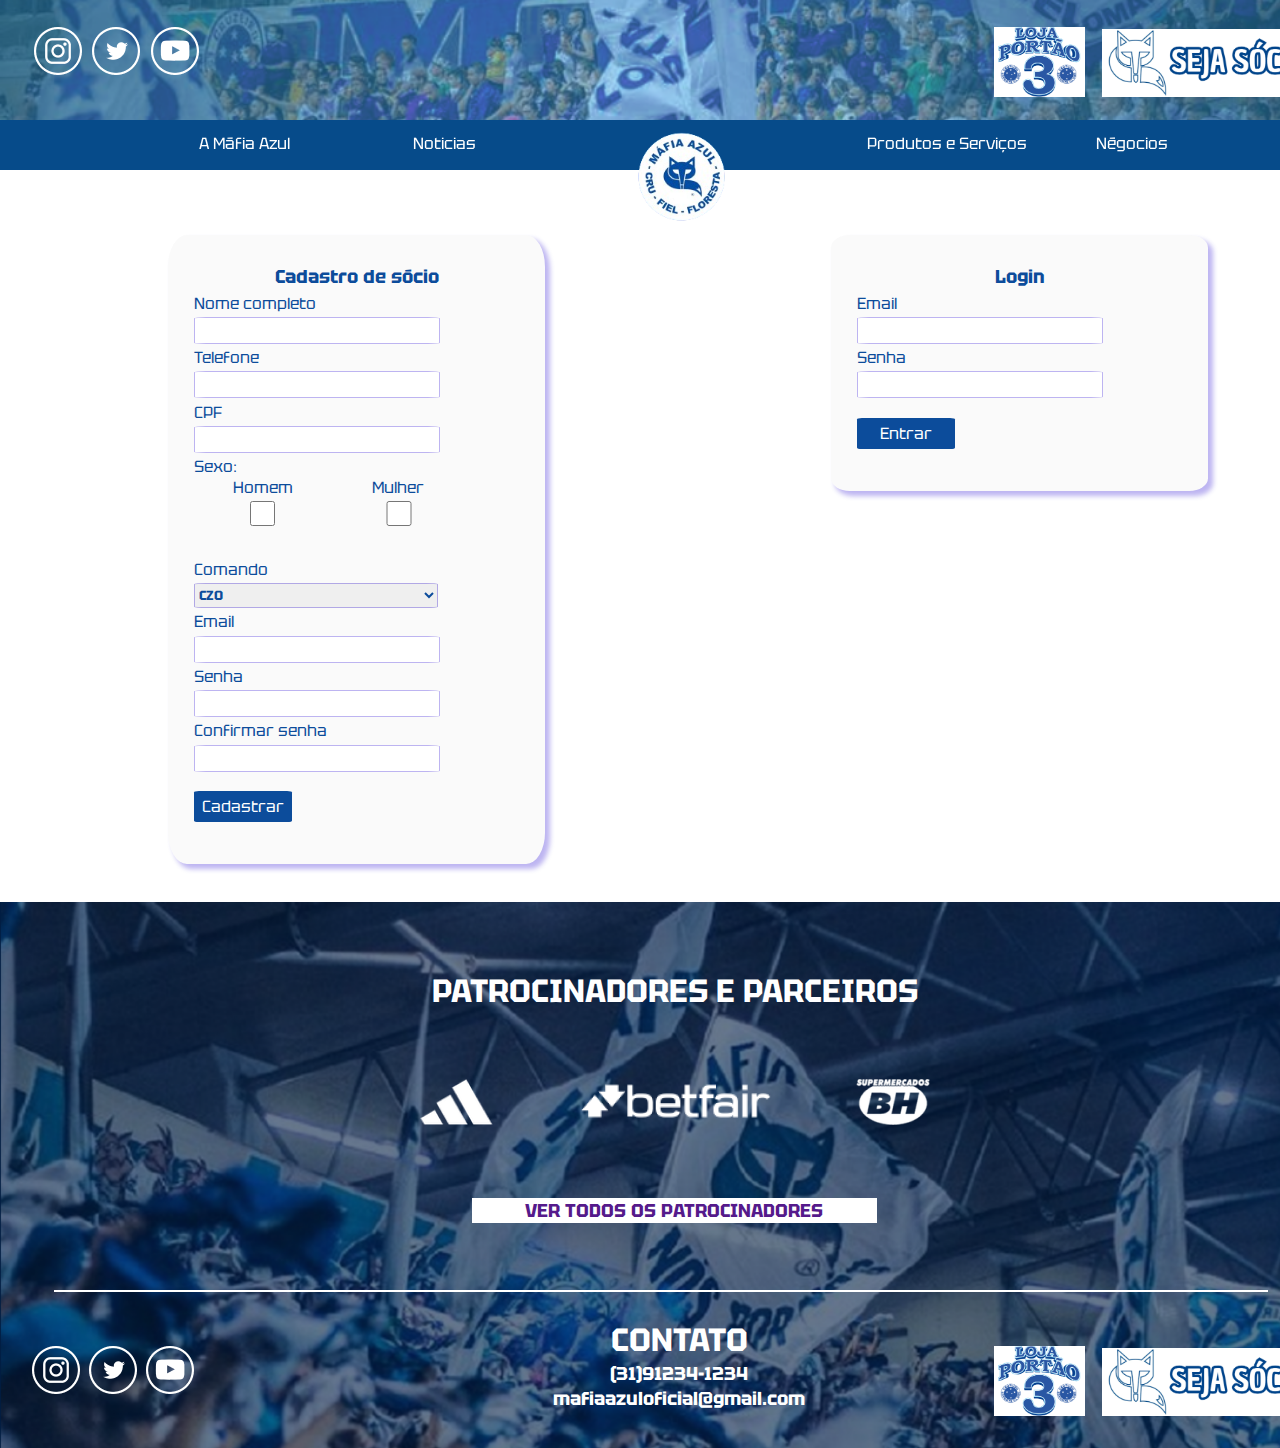
==== commit c2c59075: "responsividade do cadastro e login" ====
--- a/sign_socio.html
+++ b/sign_socio.html
@@ -24,7 +24,7 @@
         </div>
         <div class="lojas">
             <a href="https://www.instagram.com/lojaportao3/"><img class="hportao3" src="/img/portao3.png"></a>
-            <a href=""><img class="hsocio" src="/img/socio.png"></a>
+            <a href="sign_socio.html"><img class="hsocio" src="/img/socio.png" width="17%"></a>
         </div>
     </header>
     <menu>
@@ -122,7 +122,7 @@
             <a href="https://www.adidas.com.br/"><img src="[data-uri]"></a>
             <a href="https://www.betfair.com/br"><img src="[data-uri]"></a>
             <a href="https://www.supermercadosbh.com.br/belo-horizonte/"><img src="[data-uri]"></a>
-            <a href="sign_socio.html"><img class="hsocio" src="/img/socio.png"></a>
+            <div><a href=""><h3>VER TODOS OS PATROCINADORES</h3></a></div>
         </div>
         <div class="line">
 
--- a/estilo.css
+++ b/estilo.css
@@ -743,6 +743,75 @@
   .main_direita img{
     margin-top: 2%;
     width: 80%;
+  }
+
+  .card_cadastro{
+    background-color: rgb(250, 250, 250);
+    padding: 2%;
+    border-width: 1px;
+    border-radius: 5%;
+    margin: 20% 10% 5% 10%;
+    width: 75%;
+    box-shadow: 0.3rem 0.3rem 0.3rem rgba(31, 0, 209, 0.295);
+  }
+
+  .card_login{
+    background-color: rgb(250, 250, 250);
+    padding: 2%;
+    border-width: 1px;
+    border-radius: 5%;
+    margin: 10% 10% 0% 10%;
+    width: 75%;
+    box-shadow: 0.3rem 0.3rem 0.3rem rgba(31, 0, 209, 0.295);
+    text-align: left;
+    float: none;
+  }
+
+  input {
+    margin: 1% 0%;
+    border: solid 1px rgba(31, 0, 209, 0.295);
+    border-radius: 5%;
+    height: 25px;
+    width: 75%;
+    font-weight: bold;
+    color: #0C4C9B;;
+  }
+
+  select {
+    margin: 1% 0%;
+    border: solid 1px rgba(31, 0, 209, 0.295);
+    border-radius: 5%;
+    height: 25px;
+    width: 75%;
+    font-weight: bold;
+    color: #0C4C9B;;
+  }
+
+  .titulo_card{
+    text-align: center;
+    margin-bottom: 5%;
+    margin: 1% 0%;
+  }
+
+  form button{
+    margin: 5% 0%;
+    background-color:#0C4C9B;
+    color: white;
+    border: none;
+    cursor: pointer;
+    padding: 1.5%;
+    border-radius: 5%;
+    width: 30%;
+    font-size:medium;
+  }
+
+  .inputsexo{
+    margin-bottom: 10%;
+    width: 42%;
+  }
+
+  label{
+    margin-right: 23%;
   }
 
   /* NAV */
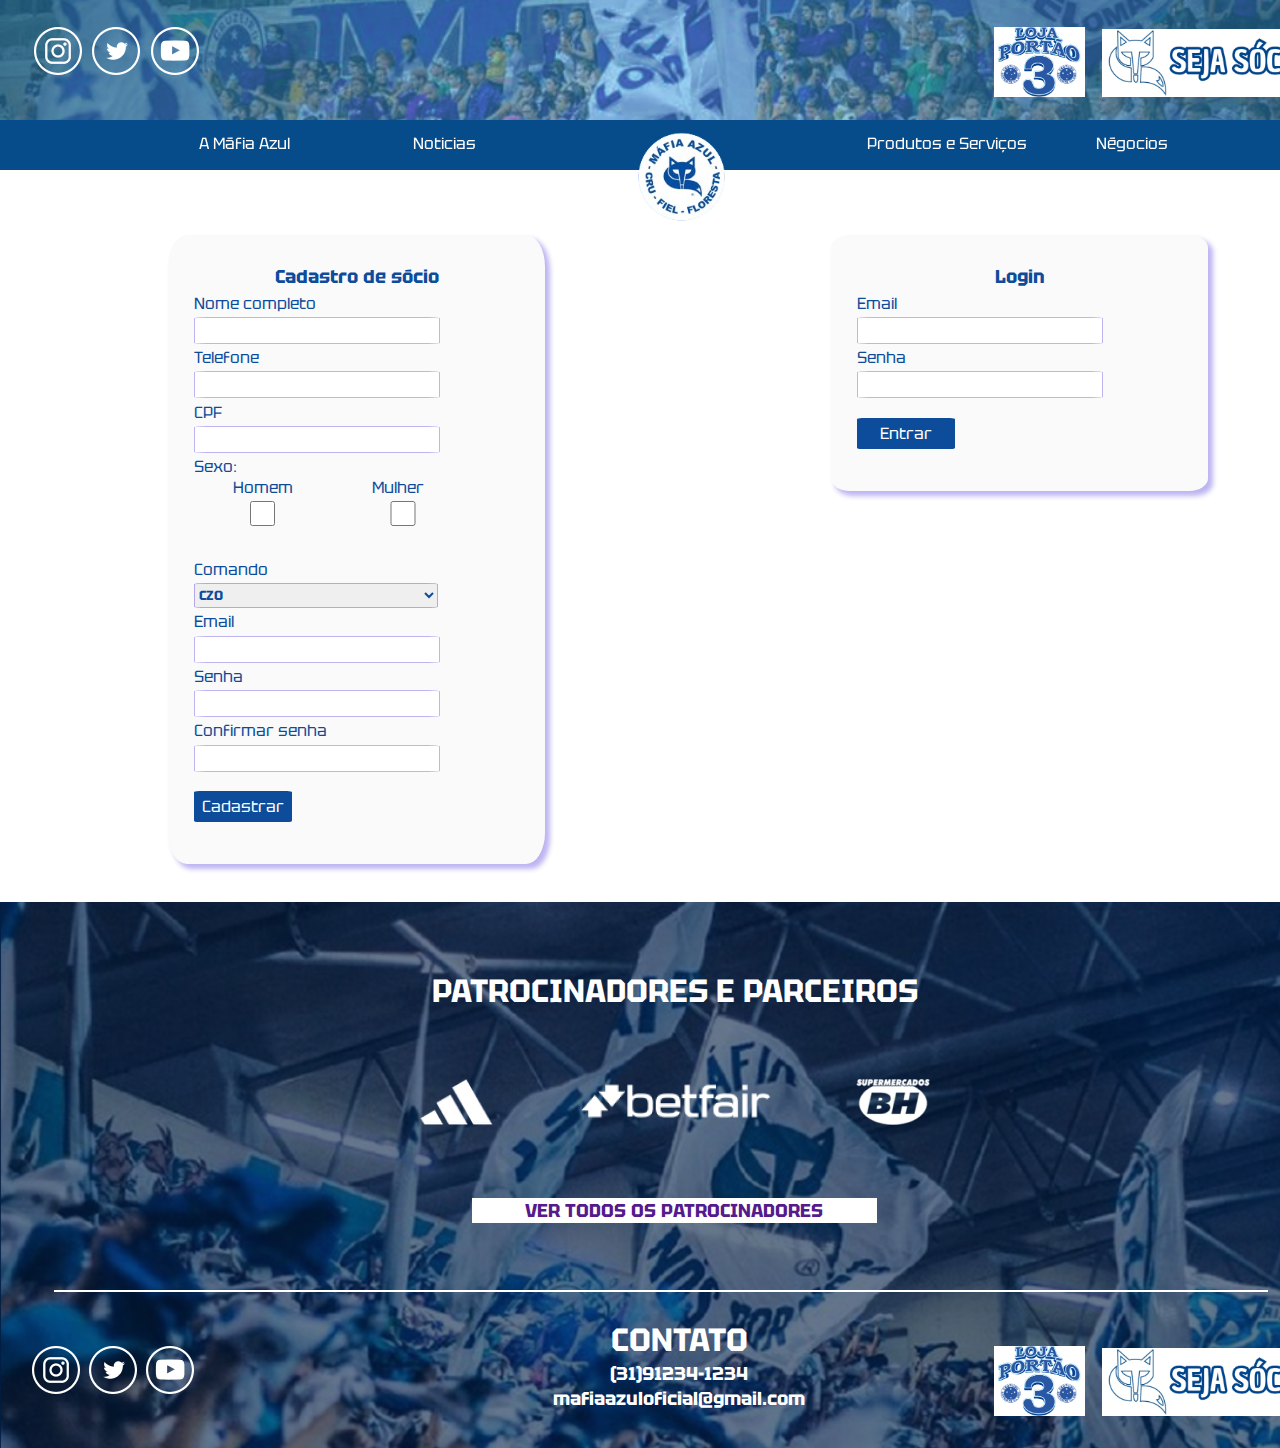
==== commit 701bb5d5: "pagina de perfil do socio" ====
--- a/sign_socio.html
+++ b/sign_socio.html
@@ -92,7 +92,8 @@
                 <div id="msgErrorCPF"></div>
                 <label>Sexo:</label><br>
                 <label style="margin-left: 12%;"> Homem </label> <label> Mulher </label><br>
-                <input id='sexo' name="txt_sexo" type="checkbox" class="inputsexo" oninput="marcaDesmarca(this)"><input id='transar' name="txt_sexo" type="checkbox" class="inputsexo" oninput="marcaDesmarca(this)"><br>
+                <input id='sexo' value="h" name="txt_sexo" type="checkbox" class="inputsexo" oninput="marcaDesmarca(this)">
+                <input id='transar' value="m" name="txt_sexo" type="checkbox" class="inputsexo" oninput="marcaDesmarca(this)"><br>
                 <div id="msgErrorSexo"></div>
                 <label>Comando</label><br>
                 <select id="txt_comando" required>
--- a/estilo.css
+++ b/estilo.css
@@ -339,6 +339,55 @@
 
   label{
     margin-right: 23%;
+  }
+
+  .linePerfil{
+    background-color: #0C4C9B;
+    width: 60%;
+    height: 2px;
+    margin: 0% 0% 2% 0%;
+  }
+
+  .inputPerfil{
+    width: 30%;
+    margin: 0% 0% 1% 0%;
+  }
+
+  .inputPerfill{
+    width: 20%;
+    margin: 0% 0% 1% 0%;
+  }
+
+  .inputPerfilll{
+    width: 20%;
+    margin: 0% 0% 3% 0%;
+  }
+
+  .labelPerfil{
+    font-weight: lighter;
+  }
+
+  .caixas #sexo{
+    position: relative;
+    right: 18%;
+    margin-bottom: 0%;
+  }
+
+  .caixas #transar{
+    position: relative;
+    right: 32%;
+    margin-bottom: 0%;
+  }
+
+  button {
+    background-color:#0C4C9B;
+    color: white;
+    border: none;
+    cursor: pointer;
+    padding: 0.5%;
+    border-radius: 5%;
+    width: 10%;
+    font-size:medium;
   }
 
   /* NAV */
@@ -784,7 +833,7 @@
     height: 25px;
     width: 75%;
     font-weight: bold;
-    color: #0C4C9B;;
+    color: #0C4C9B;
   }
 
   .titulo_card{
@@ -812,6 +861,13 @@
 
   label{
     margin-right: 23%;
+  }
+
+  .linePerfil{
+    background-color: #0C4C9B;
+    width: 60%;
+    height: 2px;
+    margin: 0% 0% 2% 4%;
   }
 
   /* NAV */
